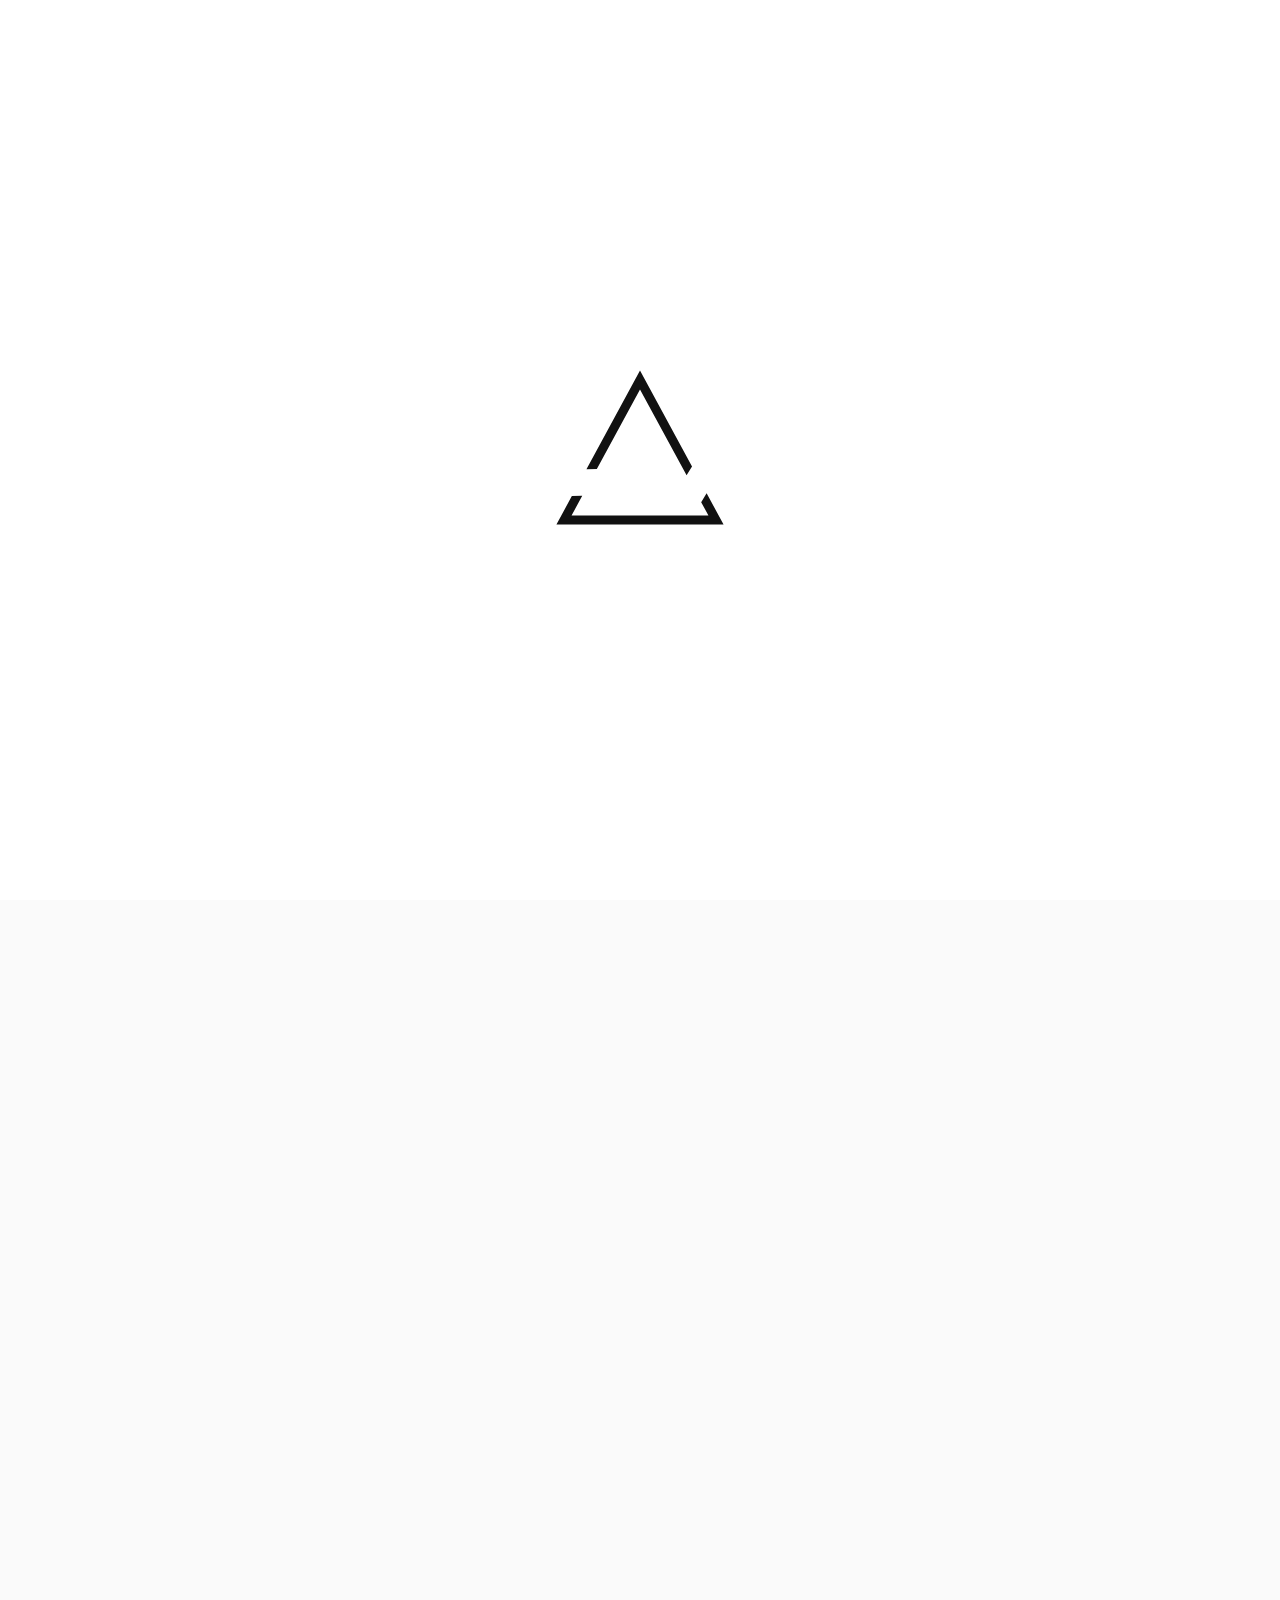
==== index.html @ 78b86671 "Add files via upload" ====
<!DOCTYPE html>
<html lang="en">

<head>
    <meta charset="UTF-8">
    <meta name="viewport" content="width=device-width, initial-scale=1.0">
    <title>Designer | Argo Design Lab</title>
    <meta name="description"
        content="Argo Design Lab is hiring a Designer. We bridge conventional architecture with state-of-the-art technology.">
    <link rel="preconnect" href="https://fonts.googleapis.com">
    <link rel="preconnect" href="https://fonts.gstatic.com" crossorigin>
    <link
        href="https://fonts.googleapis.com/css2?family=Inter:wght@300;400;500;600&family=Outfit:wght@300;400;500;600;700&display=swap"
        rel="stylesheet">
    <link rel="stylesheet" href="style.css">
</head>

<body>
    <!-- Preloader -->
    <div id="preloader">
        <div class="loader-container">
            <!-- Updated SVG loader from ARGO Loader _embed_.html -->
            <svg class="argo-loader" viewBox="0 0 200 200" role="status" aria-label="Loading"
                xmlns="http://www.w3.org/2000/svg" shape-rendering="geometricPrecision"></svg>
        </div>
    </div>

    <!-- Main Content -->
    <main class="container">
        <header class="fade-in">
            <img src="assets/ARGO_BlackLogo_PNG.png" alt="Argo Design Lab Logo" class="logo">
        </header>

        <section class="hero fade-in delay-1">
            <div class="hero-badge">We are hiring!</div>
            <h1 class="job-title">Designer</h1>
            <p class="hero-subtitle">
                We bridge conventional architecture with state-of-the-art technology.
            </p>
            <p class="hero-description">
                This role is ideal for fresh graduates (or those with 1-2 years of experience) who are ready to move
                beyond <span class="highlight">"pretty visuals"</span> toward deep <span class="highlight">systems
                    thinking</span>.
            </p>
        </section>

        <section class="details-section fade-in delay-2">
            <div class="grid-layout">
                <!-- What We Value -->
                <div class="card">
                    <h2>What We Value</h2>
                    <ul class="feature-list">
                        <li>
                            <strong>Systems Thinking > Portfolio Visuals:</strong>
                            We prioritize how you solve problems and structure your logic over just the final render.
                        </li>
                        <li>
                            <strong>The Toolkit:</strong>
                            Proficiency in Rhino, Adobe Suite, and AutoCAD. We are open to alternative
                            drawing/documentation workflows.
                        </li>
                        <li>
                            <strong>The Edge:</strong>
                            Knowledge of Grasshopper is a strong preference. Using AI (Claude/Gemini) to streamline your
                            workflows is a plus.
                        </li>
                    </ul>
                </div>

                <!-- Work Structure -->
                <div class="card">
                    <h2>Work Structure</h2>
                    <ul class="feature-list">
                        <li>
                            <strong>Flexibility:</strong>
                            5-day work week (9-hour days). Preferred hours are 8 AM – 5 PM.
                        </li>
                        <li>
                            <strong>Location:</strong>
                            Remote work is completely okay.
                        </li>
                        <li>
                            <strong>No Strings:</strong>
                            No lock-in contracts or minimum commitment. We want you to stay because you're inspired, not
                            because of a paper.
                        </li>
                    </ul>
                </div>

                <!-- Long-term Growth -->
                <div class="card span-full">
                    <h2>Long-term Growth</h2>
                    <p class="growth-text">
                        If you stay with us for one year, we’re committed to your future. We provide active support for
                        Master’s/Post-Grad applications, including portfolio guidance and recommendation letters.
                    </p>
                </div>
            </div>
        </section>

        <section class="cta-section fade-in delay-3">
            <div class="cta-content">
                <h2>Ready to build the future with us?</h2>
                <a href="mailto:argodesignlab@gmail.com?subject=Application:%20Designer%20Role" class="apply-button">
                    Apply Now
                    <svg width="24" height="24" viewBox="0 0 24 24" fill="none" xmlns="http://www.w3.org/2000/svg">
                        <path d="M5 12H19" stroke="currentColor" stroke-width="2" stroke-linecap="round"
                            stroke-linejoin="round" />
                        <path d="M12 5L19 12L12 19" stroke="currentColor" stroke-width="2" stroke-linecap="round"
                            stroke-linejoin="round" />
                    </svg>
                </a>
                <p class="cta-hint">Send us an email with your portfolio and brief introduction.</p>
            </div>
        </section>

        <footer>
            <p>&copy; <span id="year"></span> Argo Design Lab. All rights reserved.</p>
        </footer>
    </main>

    <script src="script.js"></script>
</body>

</html>
---- style.css ----
:root {
    --bg-color: #FAFAFA;
    --text-primary: #303030;
    --text-secondary: #555555;
    --border-color: #E5E5E5;
    --card-bg: #FFFFFF;
    --accent: #5e5e5e;
    --highlight-bg: #F0F0F0;
    --transition-speed: 0.4s;
}

* {
    margin: 0;
    padding: 0;
    box-sizing: border-box;
}

body {
    background-color: var(--bg-color);
    color: var(--text-primary);
    font-family: 'Inter', sans-serif;
    line-height: 1.6;
    overflow-x: hidden;
    /* Prevent scrolling while preloader is active */
    overflow-y: hidden;
}

/* Typography */
h1,
h2,
h3,
.hero-badge {
    font-family: 'Outfit', sans-serif;
}

/* Preloader */
#preloader {
    position: fixed;
    top: 0;
    left: 0;
    width: 100vw;
    height: 100vh;
    background-color: #FFFFFF;
    display: flex;
    justify-content: center;
    align-items: center;
    z-index: 9999;
    transition: opacity 0.8s ease-in-out, visibility 0.8s ease-in-out;
}

.loader-container {
    width: 200px;
    height: 200px;
    display: flex;
    justify-content: center;
    align-items: center;
}

.argo-loader {
    width: 100%;
    height: 100%;
    display: block;
}

/* Layout */
.container {
    max-width: 1000px;
    margin: 0 auto;
    padding: 0 24px 40px 24px;
    opacity: 0;
    /* Hidden initially, shown after load */
    transition: opacity 1s ease-out;
}

/* Header */
header {
    display: flex;
    justify-content: center;
    padding: 0 0 20px 0;
    margin-bottom: 0;
}

.logo {
    height: clamp(80px, 12vw, 160px);
    width: auto;
    object-fit: contain;
    transition: transform 0.3s ease;
}

.logo:hover {
    transform: scale(1.05);
}

/* Animations */
.fade-in {
    opacity: 0;
    transform: translateY(20px);
    transition: opacity 0.8s cubic-bezier(0.16, 1, 0.3, 1), transform 0.8s cubic-bezier(0.16, 1, 0.3, 1);
}

.fade-in.visible {
    opacity: 1;
    transform: translateY(0);
}

.delay-1 {
    transition-delay: 0.1s;
}

.delay-2 {
    transition-delay: 0.2s;
}

.delay-3 {
    transition-delay: 0.3s;
}

/* Hero Section */
.hero {
    text-align: center;
    margin-bottom: 80px;
}

.hero-badge {
    display: inline-block;
    padding: 6px 16px;
    background-color: var(--highlight-bg);
    border-radius: 100px;
    font-size: 0.85rem;
    font-weight: 500;
    letter-spacing: 1px;
    text-transform: uppercase;
    margin-bottom: 24px;
    color: var(--text-secondary);
}

.job-title {
    font-size: clamp(3rem, 6vw, 4.5rem);
    font-weight: 700;
    letter-spacing: -0.02em;
    margin-bottom: 16px;
    line-height: 1.1;
}

.hero-subtitle {
    font-size: clamp(1.25rem, 3vw, 1.75rem);
    color: var(--text-secondary);
    margin-bottom: 32px;
    font-weight: 400;
}

.hero-description {
    font-size: 1.1rem;
    max-width: 700px;
    margin: 0 auto;
    color: var(--text-primary);
}

.highlight {
    background-color: var(--highlight-bg);
    padding: 2px 6px;
    border-radius: 4px;
    font-weight: 500;
}

/* Grid Layout */
.grid-layout {
    display: grid;
    grid-template-columns: 1fr 1fr;
    gap: 32px;
    margin-bottom: 80px;
}

.span-full {
    grid-column: 1 / -1;
}

/* Cards */
.card {
    background-color: var(--card-bg);
    border: 1px solid var(--border-color);
    border-radius: 16px;
    padding: 40px;
    transition: transform var(--transition-speed) ease, box-shadow var(--transition-speed) ease;
}

.card:hover {
    transform: translateY(-4px);
    box-shadow: 0 12px 40px rgba(0, 0, 0, 0.04);
}

.card h2 {
    font-size: 1.75rem;
    margin-bottom: 24px;
    font-weight: 600;
    letter-spacing: -0.01em;
}

.feature-list {
    list-style: none;
}

.feature-list li {
    margin-bottom: 20px;
    font-size: 1.05rem;
    color: var(--text-secondary);
    position: relative;
    padding-left: 24px;
}

.feature-list li:last-child {
    margin-bottom: 0;
}

.feature-list li::before {
    content: "•";
    position: absolute;
    left: 0;
    color: var(--accent);
    font-weight: bold;
    font-size: 1.2rem;
}

.feature-list strong {
    color: var(--text-primary);
    font-weight: 600;
}

.growth-text {
    font-size: 1.15rem;
    color: var(--text-secondary);
    max-width: 800px;
}

/* CTA Section */
.cta-section {
    background-color: var(--text-primary);
    color: var(--bg-color);
    border-radius: 24px;
    padding: 64px 40px;
    text-align: center;
    margin-bottom: 40px;
}

.cta-section h2 {
    font-size: 2.5rem;
    margin-bottom: 32px;
}

.apply-button {
    display: inline-flex;
    align-items: center;
    justify-content: center;
    gap: 12px;
    background-color: var(--bg-color);
    color: var(--text-primary);
    padding: 16px 40px;
    border-radius: 100px;
    text-decoration: none;
    font-weight: 600;
    font-size: 1.1rem;
    font-family: 'Outfit', sans-serif;
    transition: transform 0.3s ease, background-color 0.3s ease;
}

.apply-button:hover {
    transform: scale(1.05);
    background-color: #E0E0E0;
}

.apply-button svg {
    transition: transform 0.3s ease;
}

.apply-button:hover svg {
    transform: translateX(4px);
}

.cta-hint {
    margin-top: 24px;
    font-size: 0.95rem;
    color: #888888;
}

/* Footer */
footer {
    text-align: center;
    padding: 24px 0;
    color: var(--text-secondary);
    font-size: 0.9rem;
    border-top: 1px solid var(--border-color);
}

/* Responsive */
@media (max-width: 768px) {
    .grid-layout {
        grid-template-columns: 1fr;
    }

    .card {
        padding: 32px 24px;
    }

    .cta-section {
        padding: 48px 24px;
    }

    .cta-section h2 {
        font-size: 2rem;
    }
}
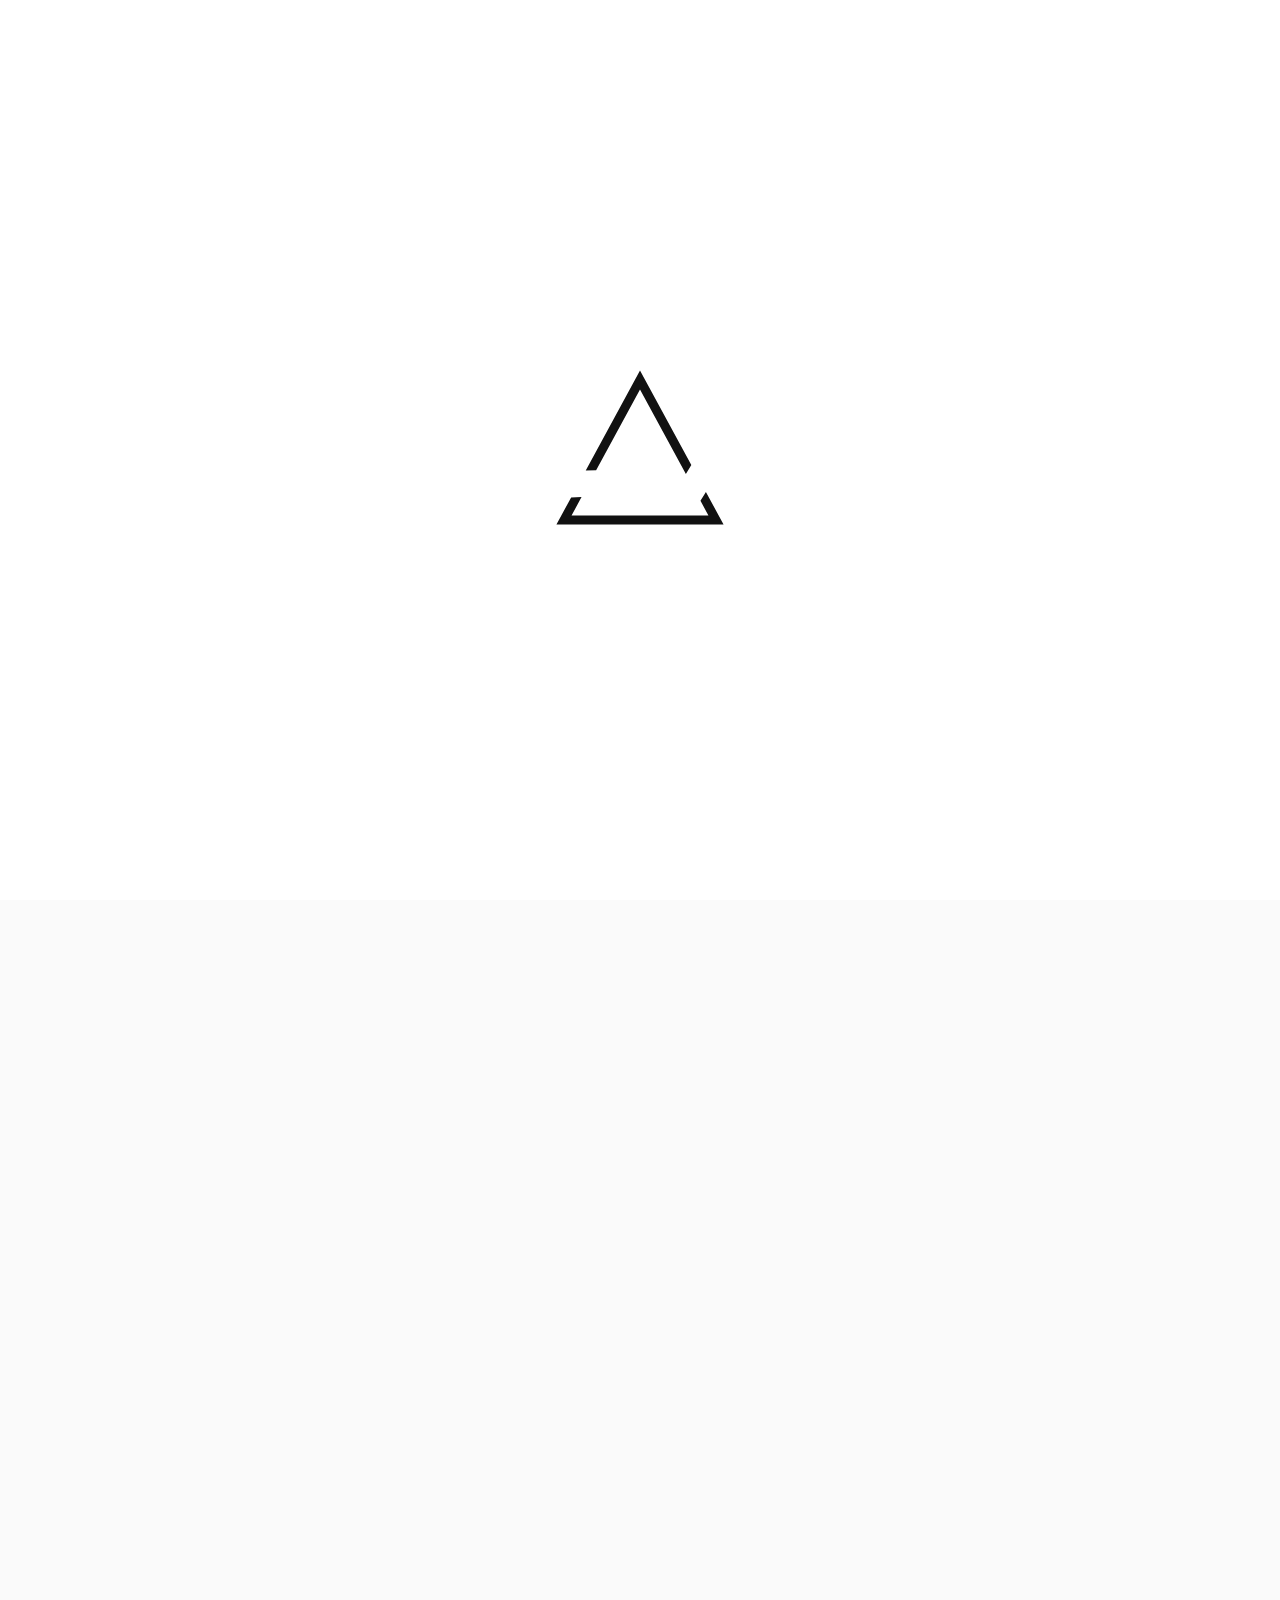
==== commit e55f2323: "Add files via upload" ====
--- a/index.html
+++ b/index.html
@@ -41,6 +41,9 @@
                 This role is ideal for fresh graduates (or those with 1-2 years of experience) who are ready to move
                 beyond <span class="highlight">"pretty visuals"</span> toward deep <span class="highlight">systems
                     thinking</span>.
+            </p>
+            <p class="hero-description" style="margin-top: 16px;">
+                You’ll be diving into a diverse portfolio, ranging from the architecture and interiors of three boutique Airbnb villas to a large-scale 50-room 3D-printed housing project, alongside various design experiments across multiple scales.
             </p>
         </section>
 
